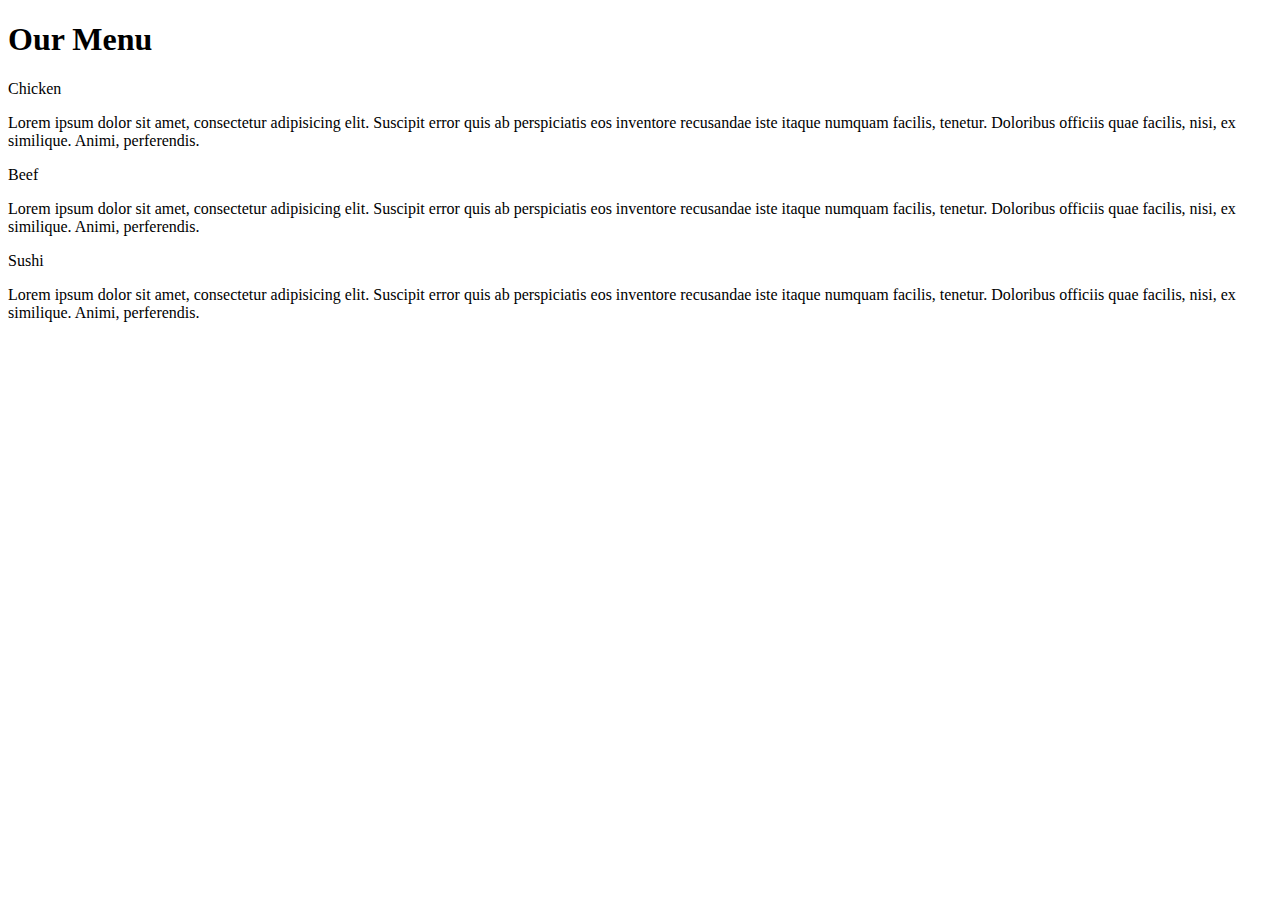
==== module2-solution/index.html @ ce828332 "First Assignment" ====
<!DOCTYPE html>
<html>
<head>
<meta charset="utf-8">
<meta name="viewport" content="width=device-width, initial-scale=1">
<title>Our Menu</title>
<link rel="stylesheet" href="css\style.css"
<style>
</style>

</head>
<body>
<h1>Our Menu</h1>

<div class="row">
  <div class="col-lg-4 col-md-6">
  <p class="p1">Chicken</p>
  <p class="p2"> Lorem ipsum dolor sit amet, consectetur adipisicing elit.
  Suscipit error quis ab perspiciatis eos inventore recusandae iste itaque numquam facilis, tenetur. 
  Doloribus officiis quae facilis, nisi, ex similique. Animi, perferendis.</p></div>
  <div class="col-lg-4 col-md-6">
  <p class="p3">Beef</p>
  <p class="p2"> Lorem ipsum dolor sit amet, consectetur adipisicing elit.
  Suscipit error quis ab perspiciatis eos inventore recusandae iste itaque numquam facilis, tenetur. 
  Doloribus officiis quae facilis, nisi, ex similique. Animi, perferendis.</p></div>
  <div class="col-lg-4 col-md-6">
  <p class="p4">Sushi</p>
  <p class="p2"> Lorem ipsum dolor sit amet, consectetur adipisicing elit.
  Suscipit error quis ab perspiciatis eos inventore recusandae iste itaque numquam facilis, tenetur. 
  Doloribus officiis quae facilis, nisi, ex similique. Animi, perferendis.</p></div>
  <!-- <div class="col-lg-3 col-md-6"><p>Item 4</p></div>
  <div class="col-lg-3 col-md-6"><p>Item 5</p></div>
  <div class="col-lg-3 col-md-6"><p>Item 6</p></div>
  <div class="col-lg-3 col-md-6"><p>Item 7</p></div>
  <div class="col-lg-3 col-md-6"><p>Item 8</p></div> -->
</div>

</body>
</html>
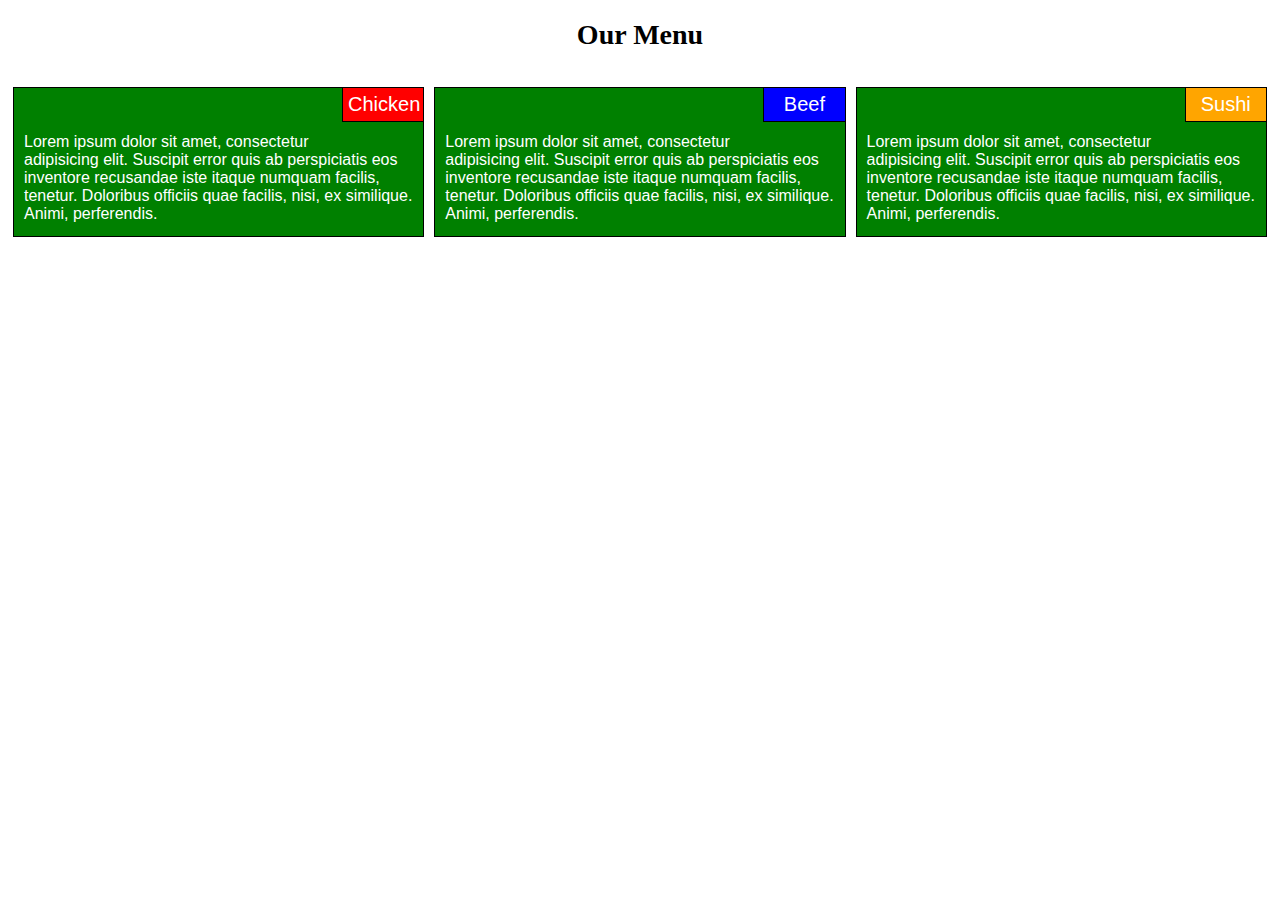
==== commit a5d3eecb: "style.css relative reference, copy style.css to module2-solution folder" ====
--- a/module2-solution/index.html
+++ b/module2-solution/index.html
@@ -4,7 +4,7 @@
 <meta charset="utf-8">
 <meta name="viewport" content="width=device-width, initial-scale=1">
 <title>Our Menu</title>
-<link rel="stylesheet" href="css\style.css"
+<link rel="stylesheet" href="style.css"
 <style>
 </style>
 
--- a/module2-solution/style.css
+++ b/module2-solution/style.css
@@ -0,0 +1,159 @@
+/********** Base styles **********/
+* {
+  box-sizing: border-box;
+}
+h1 {
+    text-align: center;
+    margin-bottom: 15px;
+    font-size: 175%;
+}
+
+p  {
+    border: 1px solid black;
+    background-color: #A52A2A;
+    width: 80%;
+    height: 100px;
+    /* margin-right: auto; */
+    /* margin-left: auto; */
+    font-family: Arial, Verdana, san-serif;
+    color: white;
+    text-align: left;
+}
+.p1 {
+     float: right;
+     background-color: red;    
+     width: 20%;    
+     height: 35px;    
+     margin-top: 16px; 
+	 text-align: center;
+	 padding: 5px;
+	 font-size: 125%;
+	
+}
+
+.p2 {
+     background-color: green; 
+     height: 150px;
+     width: 100%;
+	 padding-top: 45px;
+	 padding-left: 10px;
+}
+.p3 {
+     float: right;
+     background-color: blue;    
+     width: 20%;    
+     height: 35px;    
+     margin-top: 16px; 
+	 text-align: center;
+	 padding: 5px;
+	 font-size: 125%;
+	
+}
+.p4 {
+     float: right;
+     background-color: orange;    
+     width: 20%;    
+     height: 35px;    
+     margin-top: 16px; 
+	 text-align: center;
+	 padding: 5px;
+	 font-size: 125%;
+	
+}
+/* Simple Responsive Framework. */
+.row {
+  width: 100%;
+}
+
+/********** Large devices only **********/
+@media (min-width: 992px) {
+  .col-lg-1, .col-lg-2, .col-lg-3, .col-lg-4, .col-lg-5, .col-lg-6, .col-lg-7, .col-lg-8,
+  .col-lg-9, .col-lg-10, .col-lg-11, .col-lg-12 {
+    float: left;
+    /* border: 1px solid green; */
+	padding: 5px;
+ 
+  }
+  .col-lg-1 {
+    width: 8.33%;
+  }
+  .col-lg-2 {
+    width: 16.66%;
+  }
+  .col-lg-3 {
+    width: 33%;
+  }
+  .col-lg-4 {
+    width: 33.33%;
+  }
+  .col-lg-5 {
+    width: 41.66%;
+  }
+  .col-lg-6 {
+    width: 50%;
+  }
+  .col-lg-7 {
+    width: 58.33%;
+  }
+  .col-lg-8 {
+    width: 66.66%;
+  }
+  .col-lg-9 {
+    width: 74.99%;
+  }
+  .col-lg-10 {
+    width: 83.33%;
+  }
+  .col-lg-11 {
+    width: 91.66%;
+  }
+  .col-lg-12 {
+    width: 100%;
+  }
+}
+
+/********** Medium devices only **********/
+@media (min-width: 768px) and (max-width: 991px) {
+  .col-md-1, .col-md-2, .col-md-3, .col-md-4, .col-md-5, .col-md-6, .col-md-7, .col-md-8, 
+  .col-md-9, .col-md-10, .col-md-11, .col-md-12 {
+    float: left;
+    /* border: 1px solid green; */
+	padding: 5px;
+  }
+  .col-md-1 {
+    width: 8.33%;
+  }
+  .col-md-2 {
+    width: 16.66%;
+  }
+  .col-md-3 {
+    width: 25%;
+  }
+  .col-md-4 {
+    width: 33.33%;
+  }
+  .col-md-5 {
+    width: 41.66%;
+  }
+  .col-md-6 {
+    width: 50%;
+  }
+  .col-md-7 {
+    width: 58.33%;
+  }
+  .col-md-8 {
+    width: 66.66%;
+  }
+  .col-md-9 {
+    width: 74.99%;
+  }
+  .col-md-10 {
+    width: 83.33%;
+  }
+  .col-md-11 {
+    width: 91.66%;
+  }
+  .col-md-12 {
+    width: 100%;
+  }
+}
